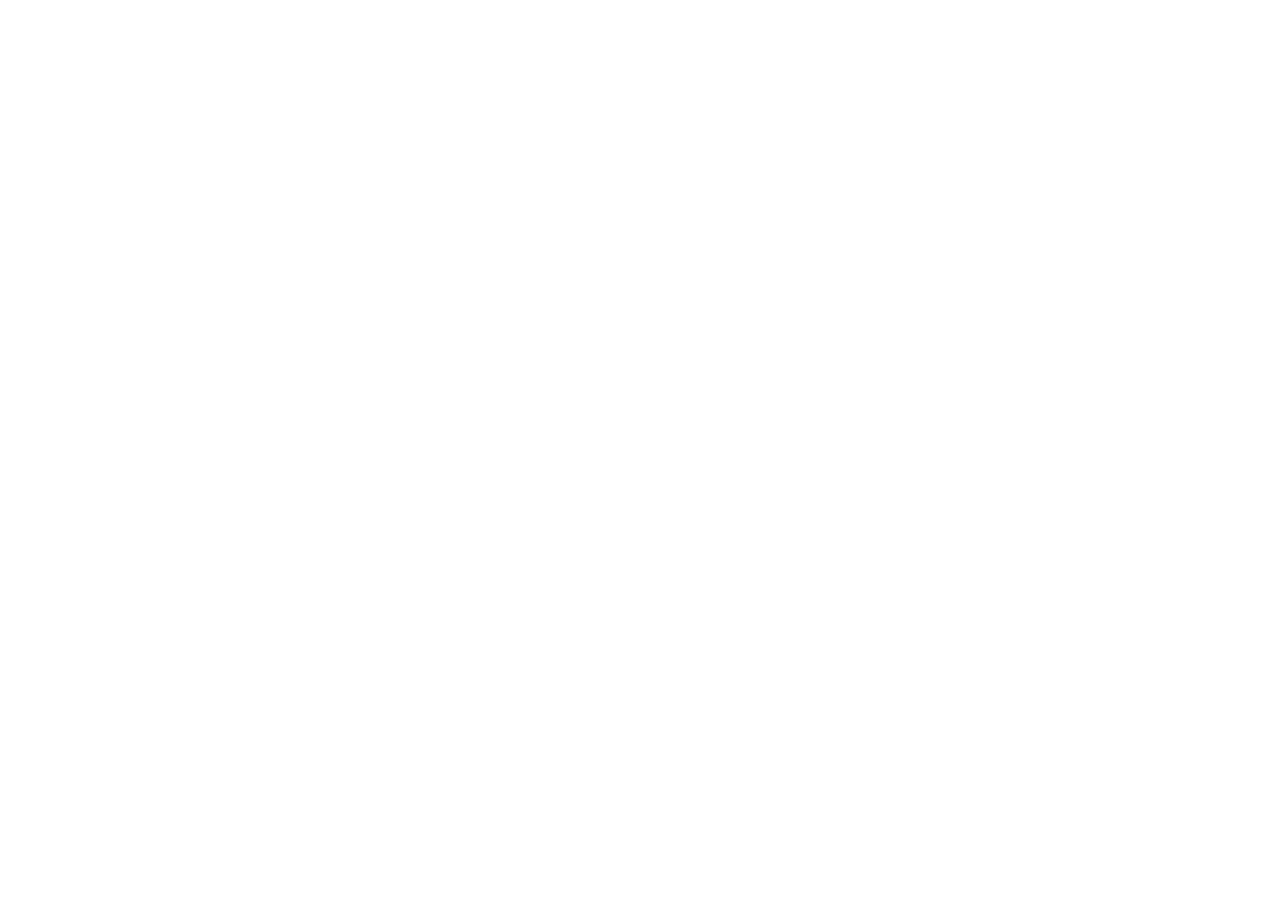
==== index.html @ 9d521c95 "initial commit" ====
<!DOCTYPE html>
<html>
  <head>
    <meta charset="utf-8">
    <title></title>
    <link rel="stylesheet" href="css/style.css">
  </head>
  <body>

    <!-- DEBUT DU HEADER -->

    <header>
      <h1></h1>

      <!-- DEBUT DE NAV -->
      <nav>

      </nav>
      <!-- FIN DE NAV -->

    </header>

    <!-- FIN DE HEADER -->

    <!-- ASIDE DECO GAUCHE -->
    <aside class="gauche">

    </aside>
    <!-- FIN ASIDE GAUCHE -->

    <!-- DEBUT DE SECTION -->
    <section>

    </section>
    <!-- FIN  DE SECTION -->

    <!-- ASIDE DECO DROIT -->
    <aside class="">

    </aside>
    <!-- FIN ASIDE DROIT -->

  </body>
</html>
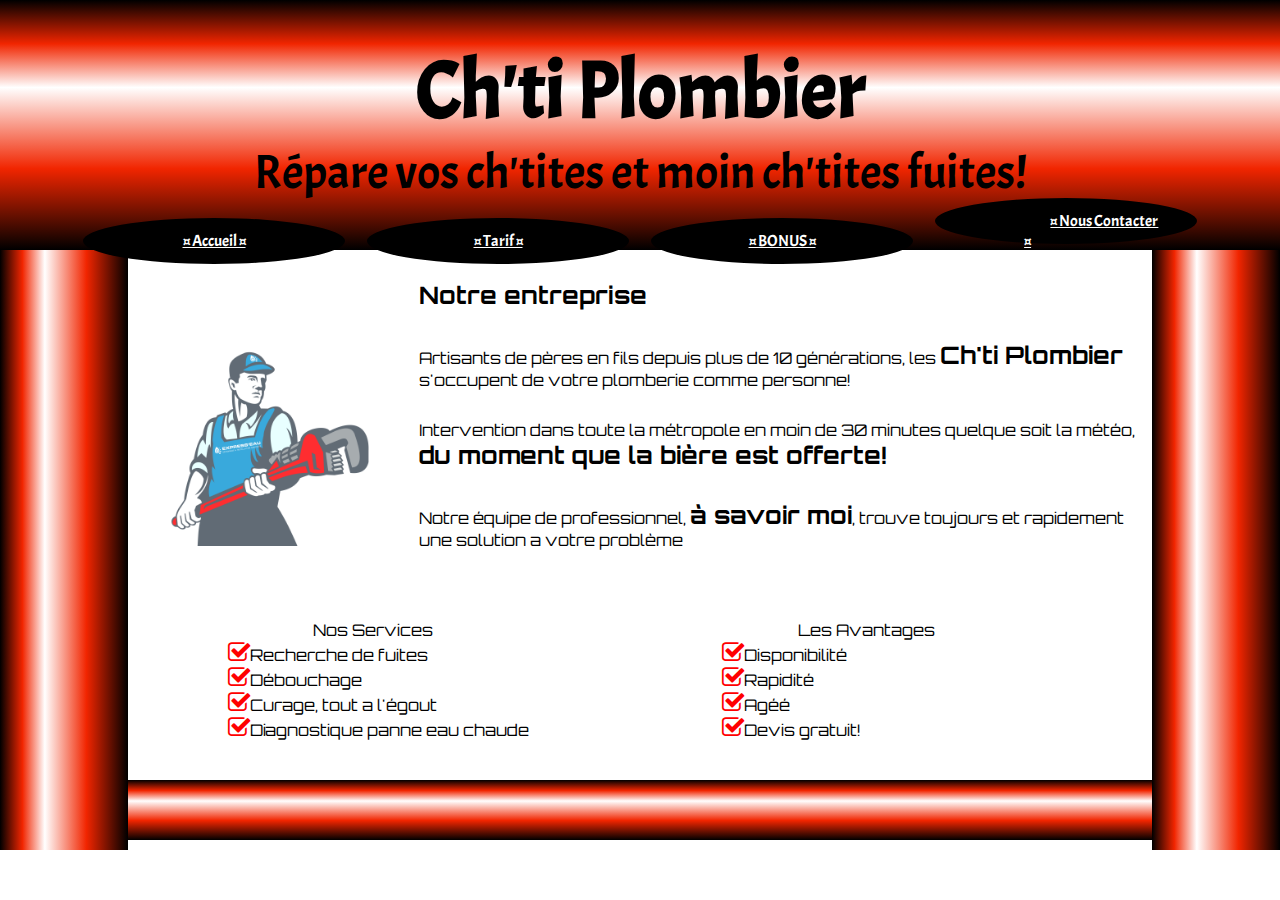
==== commit 91c2fd3a: "index html & design css" ====
--- a/index.html
+++ b/index.html
@@ -2,18 +2,32 @@
 <html>
   <head>
     <meta charset="utf-8">
-    <title></title>
+    <title>Plomberie Personnalisée</title>
     <link rel="stylesheet" href="css/style.css">
+    <link rel="icon" type="image/png" href="img/favicon.ico" />
+    <link href="https://fonts.googleapis.com/css?family=Acme|Orbitron|VT323" rel="stylesheet">
+    <link rel="stylesheet" href="https://cdnjs.cloudflare.com/ajax/libs/font-awesome/4.7.0/css/font-awesome.min.css">
   </head>
+
   <body>
 
     <!-- DEBUT DU HEADER -->
 
     <header>
-      <h1></h1>
+      <div class="titre">
+      <h1>Ch'ti Plombier</h1>
+      <p>Répare vos ch'tites et moin ch'tites fuites!</p>
+    </div>
+
 
       <!-- DEBUT DE NAV -->
       <nav>
+        <ul>
+          <li><a href="index.html">&curren; Accueil &curren;</a></li>
+          <li><a href="tarif.html">&curren; Tarif &curren;</a></li>
+          <li><a href=".html">&curren; BONUS &curren;</a></li>
+          <li><a href="contact.html">&curren; Nous Contacter &curren;</a></li>
+        </ul>
 
       </nav>
       <!-- FIN DE NAV -->
@@ -22,6 +36,7 @@
 
     <!-- FIN DE HEADER -->
 
+
     <!-- ASIDE DECO GAUCHE -->
     <aside class="gauche">
 
@@ -29,16 +44,49 @@
     <!-- FIN ASIDE GAUCHE -->
 
     <!-- DEBUT DE SECTION -->
-    <section>
+    <section class="main">
+
+      <figure class="logo">
+        <img src="img/Express-EAU.png" alt="dessin de plombier">
+      </figure>
+
+      <article class="presentation">
+        <h2>Notre entreprise</h2>
+        <p>Artisants de pères en fils depuis plus de 10 générations, les <span class="nom">Ch'ti Plombier</span> s'occupent de votre plomberie comme personne!</p>
+        <p>Intervention dans toute la métropole en moin de 30 minutes quelque soit la météo, <span class="bonus">du moment que la bière est offerte!</span></p>
+        <p>Notre équipe de professionnel, <span class="bonus">à savoir moi</span>, trouve toujours et rapidement une solution a votre problème</p>
+      </article>
+
+      <article class="service">
+        <ul>Nos Services
+          <li><i class="fa fa-check-square-o" style="font-size:24px;color:red"></i>Recherche de fuites</li>
+          <li><i class="fa fa-check-square-o" style="font-size:24px;color:red"></i>Débouchage</li>
+          <li><i class="fa fa-check-square-o" style="font-size:24px;color:red"></i>Curage, tout a l'égout</li>
+          <li><i class="fa fa-check-square-o" style="font-size:24px;color:red"></i>Diagnostique panne eau chaude</li>
+        </ul>
+      </article>
+
+      <article class="avantage">
+        <ul>Les Avantages
+          <li><i class="fa fa-check-square-o" style="font-size:24px;color:red"></i>Disponibilité</li>
+          <li><i class="fa fa-check-square-o" style="font-size:24px;color:red"></i>Rapidité</li>
+          <li><i class="fa fa-check-square-o" style="font-size:24px;color:red"></i>Agéé</li>
+          <li><i class="fa fa-check-square-o" style="font-size:24px;color:red"></i>Devis gratuit!</li>
+        </ul>
+      </article>
 
     </section>
     <!-- FIN  DE SECTION -->
 
-    <!-- ASIDE DECO DROIT -->
-    <aside class="">
+    <!-- ASIDE DECO DROITE -->
+    <aside class="droite">
 
     </aside>
-    <!-- FIN ASIDE DROIT -->
+    <!-- FIN ASIDE DROITE -->
+
+    <footer>
+
+    </footer>
 
   </body>
 </html>
--- a/css/style.css
+++ b/css/style.css
@@ -0,0 +1,132 @@
+* {
+  margin: 0;
+  padding: 0;
+}
+
+/*COMMON RULES*/
+header, footer {
+  background-image: linear-gradient( #000 0%, #F12500, #FFF 35%, #F12500, #000 100%);
+}
+/*END OF COMMON RULES*/
+
+/*HEADER RULES*/
+
+header {
+  height: 250px;
+  text-align: center;
+  font-family: 'Acme', sans-serif;
+}
+
+.titre {
+  height: 75%;
+}
+
+h1 {
+  padding-top: 40px;
+  font-size: 5em;
+}
+
+.titre p {
+  font-size: 3em;
+}
+
+nav li {
+  display: inline-block;
+  margin: 10px 10px;
+  padding-top: 10px;
+  width: 20%;
+  border-style: solid;
+  border-radius: 100%;
+  height: 30px;
+  background-color: black;
+}
+
+nav li:hover {
+  background-color: #F12500;
+  border-color: #F12500;
+}
+
+nav a {
+  margin: 30%;
+  color: white;
+}
+
+/*END OF HEADER RULES*/
+
+/*DECO DROITE GAUCHE*/
+
+.gauche, .droite {
+  width: 10%;
+  height: 600px;
+  background-image: linear-gradient(90deg, #000 0%, #F12500, #FFF 35%, #F12500, #000 100%);
+}
+
+.gauche {
+  float: left;
+}
+
+.droite {
+  float: right;
+}
+
+.gauche, .droite, .main {
+  display: inline-block;
+}
+/*FIN DECO DROITE GAUCHE*/
+
+/*MAIN RULES*/
+
+.main {
+  width: 80%;
+  font-family: 'Orbitron', sans-serif;
+}
+
+.logo {
+  width: 20%;
+  height: 20%;
+  margin: 0 4%;
+}
+
+.logo img {
+  max-width: 100%;
+  max-height: 100%;
+}
+
+    /*ARTICLE DU MAIN*/
+
+.presentation {
+  width: 70%;
+}
+
+.presentation h2, .presentation p {
+  margin: 30px 0;
+}
+
+.presentation, .logo, .service, .avantage {
+  display: inline-block;
+}
+
+.nom, .bonus {
+  font-weight: bold;
+  font-size: 1.5em;
+}
+
+.service, .avantage {
+  width: 40%;
+  margin: 40px;
+}
+
+.main ul {
+  text-align: center;
+  list-style: none;
+}
+
+.main li {
+  text-align: left;
+  margin-left: 60px;
+}
+/*FIN ARTICLE MAIN*/
+
+footer {
+  height: 60px;
+}
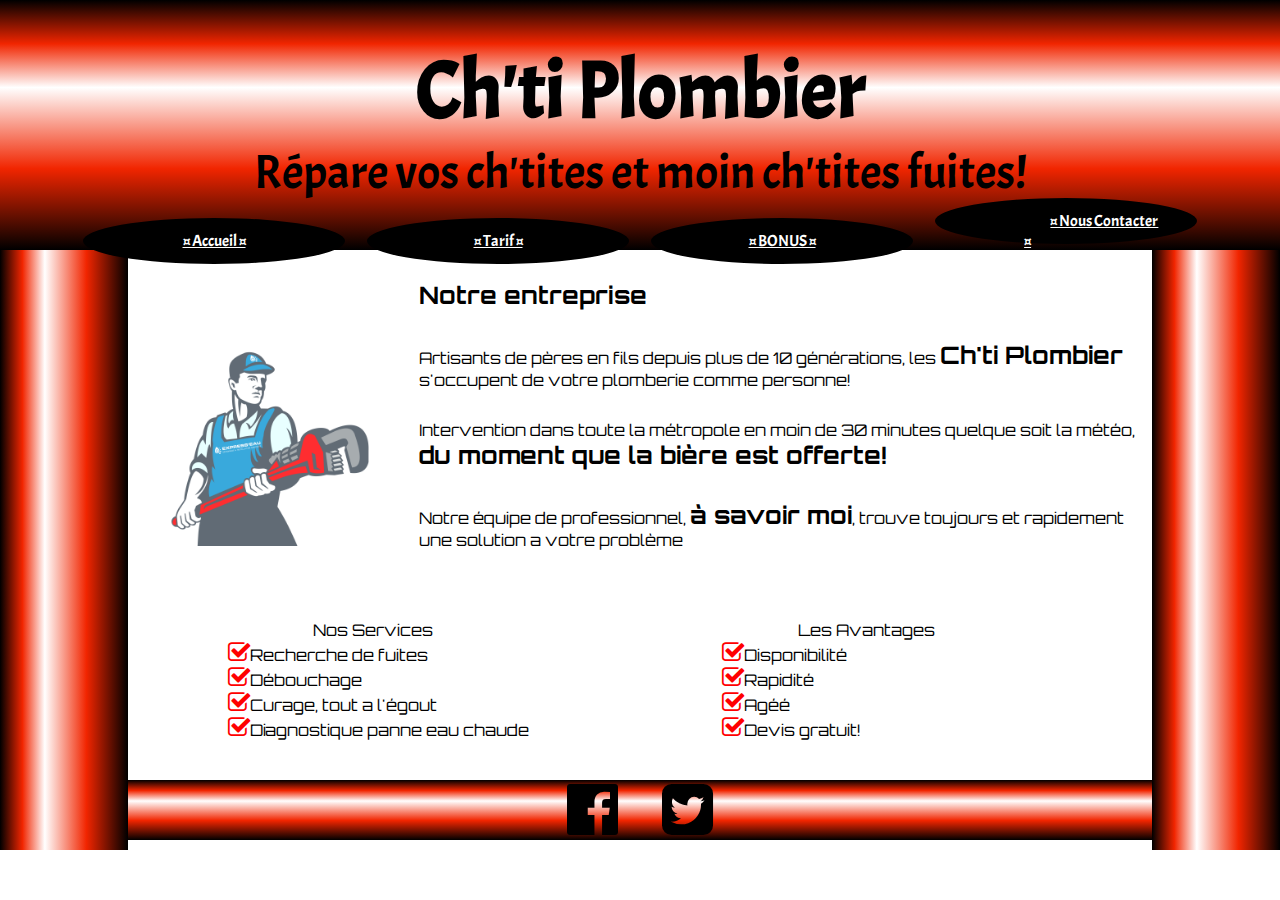
==== commit 7430aa42: "tarif html" ====
--- a/index.html
+++ b/index.html
@@ -85,7 +85,8 @@
     <!-- FIN ASIDE DROITE -->
 
     <footer>
-
+      <a href="#"><i class="fa fa-facebook-official" style="font-size:60px;color:black"></i></a>
+      <a href="#"><i class="fa fa-twitter-square" style="font-size:60px;color:black"></i></a>
     </footer>
 
   </body>
--- a/css/style.css
+++ b/css/style.css
@@ -76,7 +76,7 @@
 
 /*MAIN RULES*/
 
-.main {
+.main, .tarif {
   width: 80%;
   font-family: 'Orbitron', sans-serif;
 }
@@ -127,6 +127,50 @@
 }
 /*FIN ARTICLE MAIN*/
 
+/*FOOTER*/
+
 footer {
   height: 60px;
+  text-align: center;
 }
+
+footer a {
+  margin: 0 20px;
+}
+
+/*FIN DE FOOTER*/
+
+/*TABLEAU*/
+
+.tarif {
+  display: inline-block;
+  /*background-color: grey;*/
+  text-align: center;
+}
+
+.tarif h2 {
+  margin-top: 50px;
+}
+
+.table{
+}
+
+table {
+  border-collapse: collapse;
+  /*background-color: blue;*/
+  margin: 50px auto 190px auto;
+}
+
+th, td {
+  border: 1px solid black;
+  height: 30px;
+  /*margin: 20px;*/
+  width: 200px;
+}
+
+td {
+  /*background-color: green;*/
+}
+
+tr {
+}
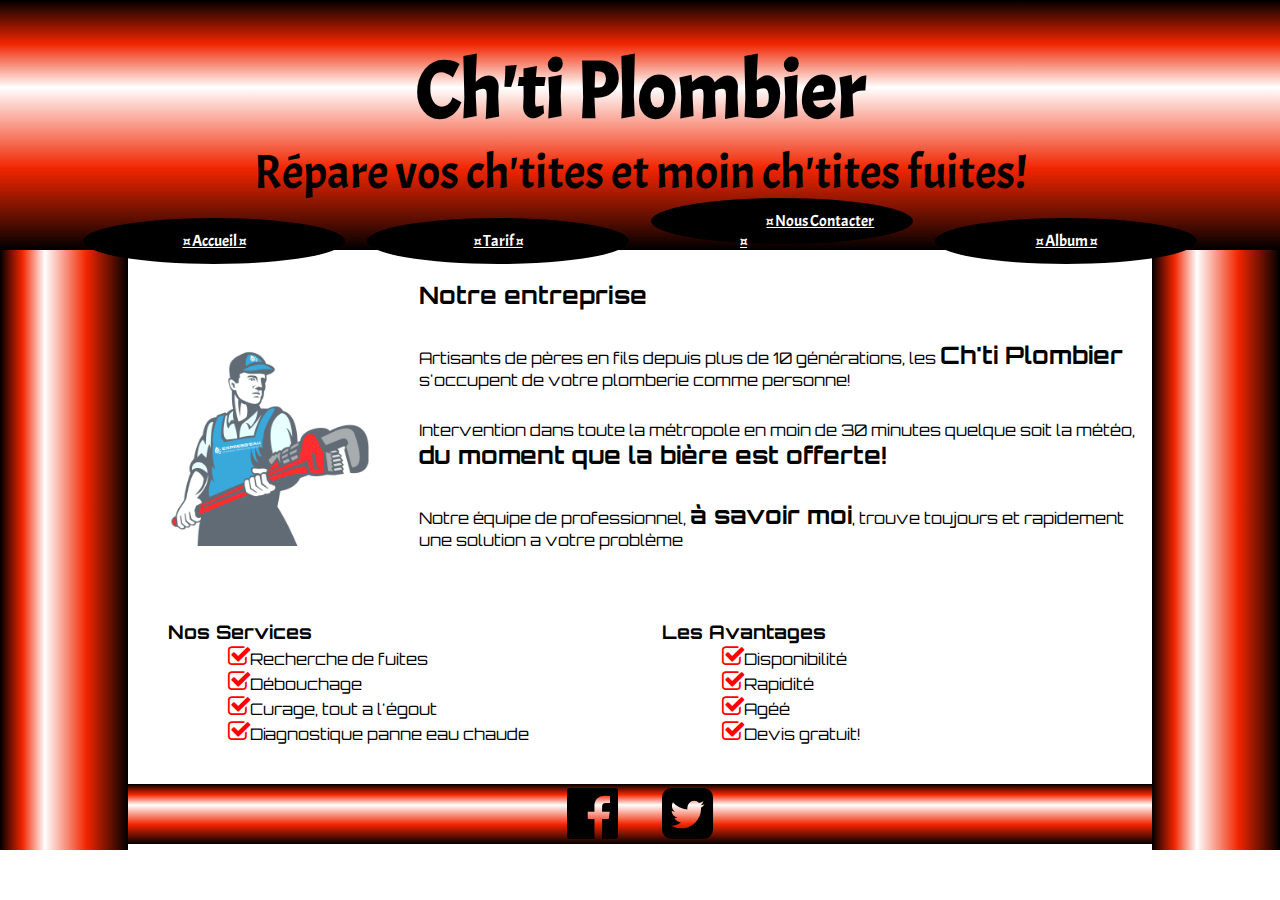
==== commit d88add0f: "last commit" ====
--- a/index.html
+++ b/index.html
@@ -25,8 +25,8 @@
         <ul>
           <li><a href="index.html">&curren; Accueil &curren;</a></li>
           <li><a href="tarif.html">&curren; Tarif &curren;</a></li>
-          <li><a href=".html">&curren; BONUS &curren;</a></li>
           <li><a href="contact.html">&curren; Nous Contacter &curren;</a></li>
+          <li><a href="album.html">&curren; Album &curren;</a></li>
         </ul>
 
       </nav>
@@ -58,7 +58,8 @@
       </article>
 
       <article class="service">
-        <ul>Nos Services
+        <h3>Nos Services</h3>
+        <ul>
           <li><i class="fa fa-check-square-o" style="font-size:24px;color:red"></i>Recherche de fuites</li>
           <li><i class="fa fa-check-square-o" style="font-size:24px;color:red"></i>Débouchage</li>
           <li><i class="fa fa-check-square-o" style="font-size:24px;color:red"></i>Curage, tout a l'égout</li>
@@ -67,7 +68,8 @@
       </article>
 
       <article class="avantage">
-        <ul>Les Avantages
+        <h3>Les Avantages</h3>
+        <ul>
           <li><i class="fa fa-check-square-o" style="font-size:24px;color:red"></i>Disponibilité</li>
           <li><i class="fa fa-check-square-o" style="font-size:24px;color:red"></i>Rapidité</li>
           <li><i class="fa fa-check-square-o" style="font-size:24px;color:red"></i>Agéé</li>
--- a/css/style.css
+++ b/css/style.css
@@ -7,6 +7,12 @@
 header, footer {
   background-image: linear-gradient( #000 0%, #F12500, #FFF 35%, #F12500, #000 100%);
 }
+
+.main, .tarif, .contact, .album {
+  width: 80%;
+  font-family: 'Orbitron', sans-serif;
+}
+
 /*END OF COMMON RULES*/
 
 /*HEADER RULES*/
@@ -61,6 +67,10 @@
   background-image: linear-gradient(90deg, #000 0%, #F12500, #FFF 35%, #F12500, #000 100%);
 }
 
+#deco {
+  height: 1170px;
+}
+
 .gauche {
   float: left;
 }
@@ -75,11 +85,6 @@
 /*FIN DECO DROITE GAUCHE*/
 
 /*MAIN RULES*/
-
-.main, .tarif {
-  width: 80%;
-  font-family: 'Orbitron', sans-serif;
-}
 
 .logo {
   width: 20%;
@@ -94,16 +99,16 @@
 
     /*ARTICLE DU MAIN*/
 
+.presentation, .logo, .service, .avantage {
+  display: inline-block;
+}
+
 .presentation {
   width: 70%;
 }
 
 .presentation h2, .presentation p {
   margin: 30px 0;
-}
-
-.presentation, .logo, .service, .avantage {
-  display: inline-block;
 }
 
 .nom, .bonus {
@@ -127,24 +132,11 @@
 }
 /*FIN ARTICLE MAIN*/
 
-/*FOOTER*/
-
-footer {
-  height: 60px;
-  text-align: center;
-}
-
-footer a {
-  margin: 0 20px;
-}
-
-/*FIN DE FOOTER*/
-
-/*TABLEAU*/
+
+/*TABLEAU TARIF*/
 
 .tarif {
   display: inline-block;
-  /*background-color: grey;*/
   text-align: center;
 }
 
@@ -152,25 +144,78 @@
   margin-top: 50px;
 }
 
-.table{
-}
-
 table {
   border-collapse: collapse;
-  /*background-color: blue;*/
   margin: 50px auto 190px auto;
 }
 
 th, td {
   border: 1px solid black;
   height: 30px;
-  /*margin: 20px;*/
   width: 200px;
 }
 
-td {
-  /*background-color: green;*/
-}
-
-tr {
-}
+/*FIN TABLEAU TARIF*/
+
+/*FORMULAIR DE CONTACT*/
+
+.contact {
+  display: inline-block;
+  text-align: center;
+}
+
+.contact h2 {
+  margin: 20px ;
+}
+
+.map, .formulaire {
+  display: inline-block;
+  vertical-align: middle;
+  margin: 5%;
+}
+
+form {
+  margin-bottom: 10px;
+}
+
+/*FIN DE FORMULAIR DE CONTACT*/
+
+/*ALBUM*/
+
+.album, .album article {
+  text-align: center;
+  display: inline-block;
+}
+
+.album h2 {
+  margin: 30px;
+}
+
+.album article {
+  width: 40%;
+  margin: 20px;
+  vertical-align: top;
+  /*border: 1px solid;*/
+}
+
+.album figure {
+  max-width: 100%;
+}
+
+.album img {
+  width: 100%;
+}
+/*ALBUM*/
+
+/*FOOTER*/
+
+footer {
+  height: 60px;
+  text-align: center;
+}
+
+footer a {
+  margin: 0 20px;
+}
+
+/*FIN DE FOOTER*/
